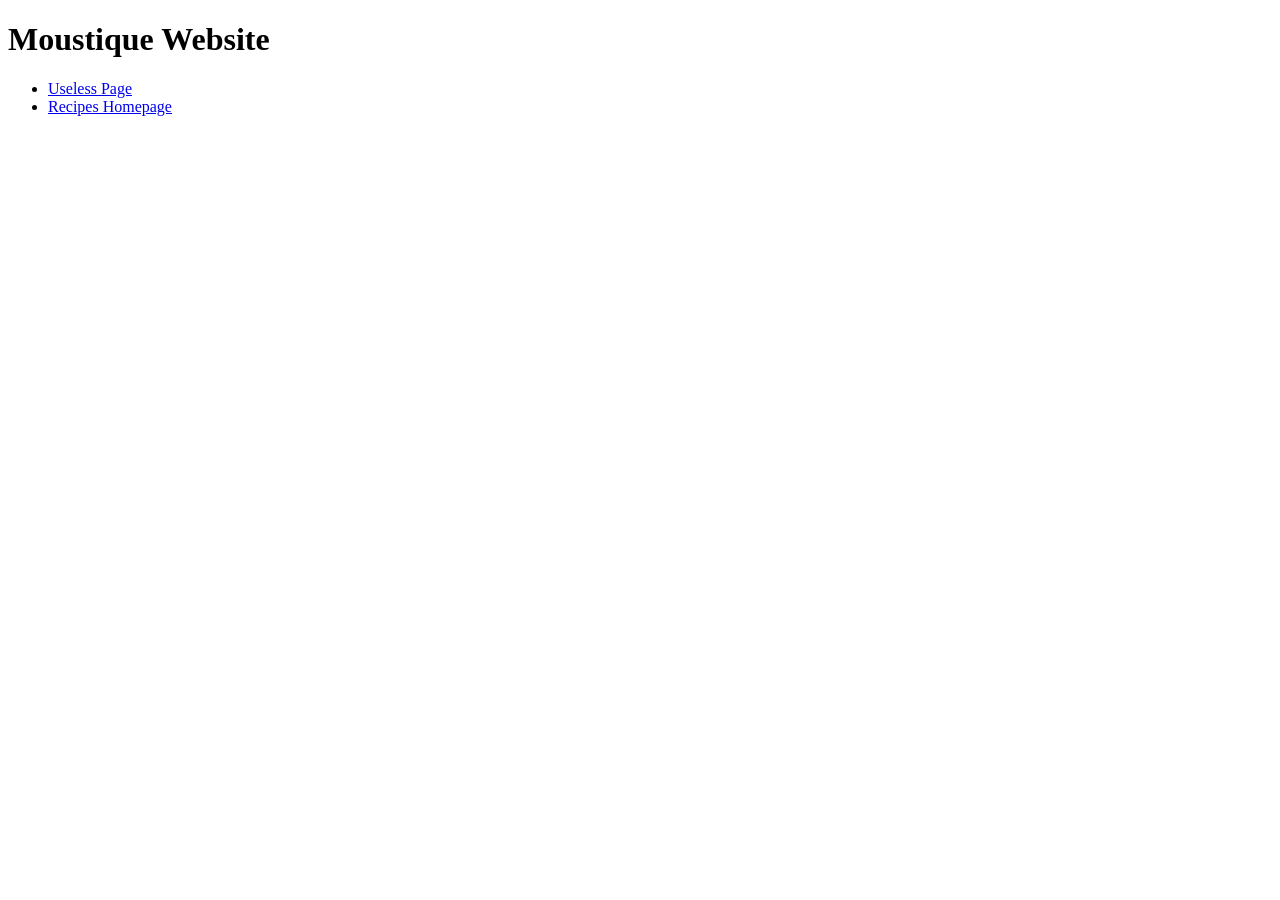
==== index.html @ ce097a04 "Reorder content" ====
<!DOCTYPE html>
<html lang="en">

<head>
    <meta charset="UTF-8">
    <meta name="viewport" content="width=device-width, initial-scale=1.0">
    <title>Moustique Homepage</title>
</head>

<body>
    <h1>Moustique Website</h1>
    <ul>
        <li><a href="./pages/uselessPage.html">Useless Page</a></li>
        <li><a href="./sandbox/odin-recipes/recipes-homepage.html">Recipes Homepage</a></li>
    </ul>
</body>

</html>
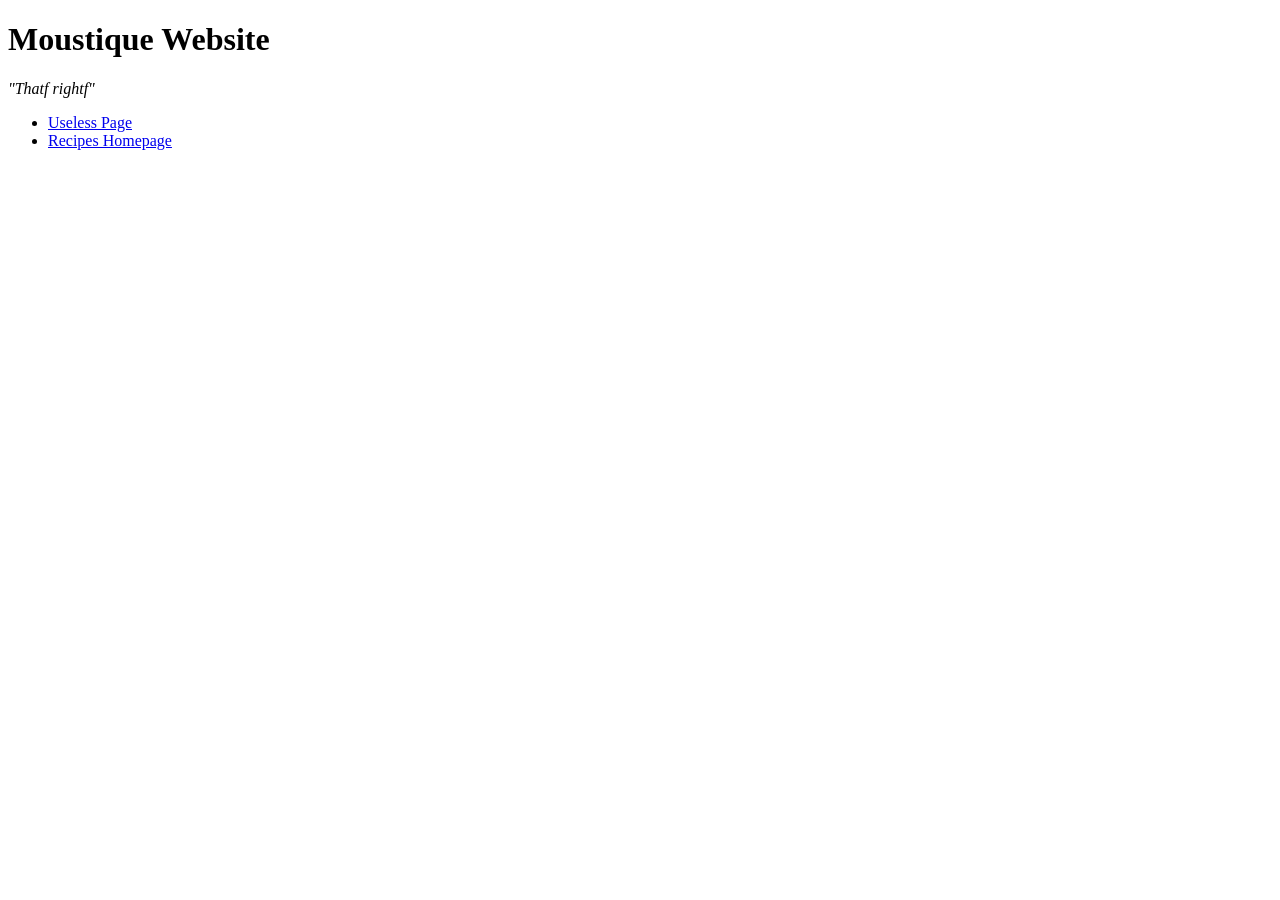
==== commit 5607e635: "Add moustique quotes" ====
--- a/index.html
+++ b/index.html
@@ -9,9 +9,10 @@
 
 <body>
     <h1>Moustique Website</h1>
+    <p><em>"Thatf rightf"</em></p>
     <ul>
         <li><a href="./pages/uselessPage.html">Useless Page</a></li>
-        <li><a href="./sandbox/odin-recipes/recipes-homepage.html">Recipes Homepage</a></li>
+        <li><a href="./pages/odin-recipes/recipes-homepage.html">Recipes Homepage</a></li>
     </ul>
 </body>
 
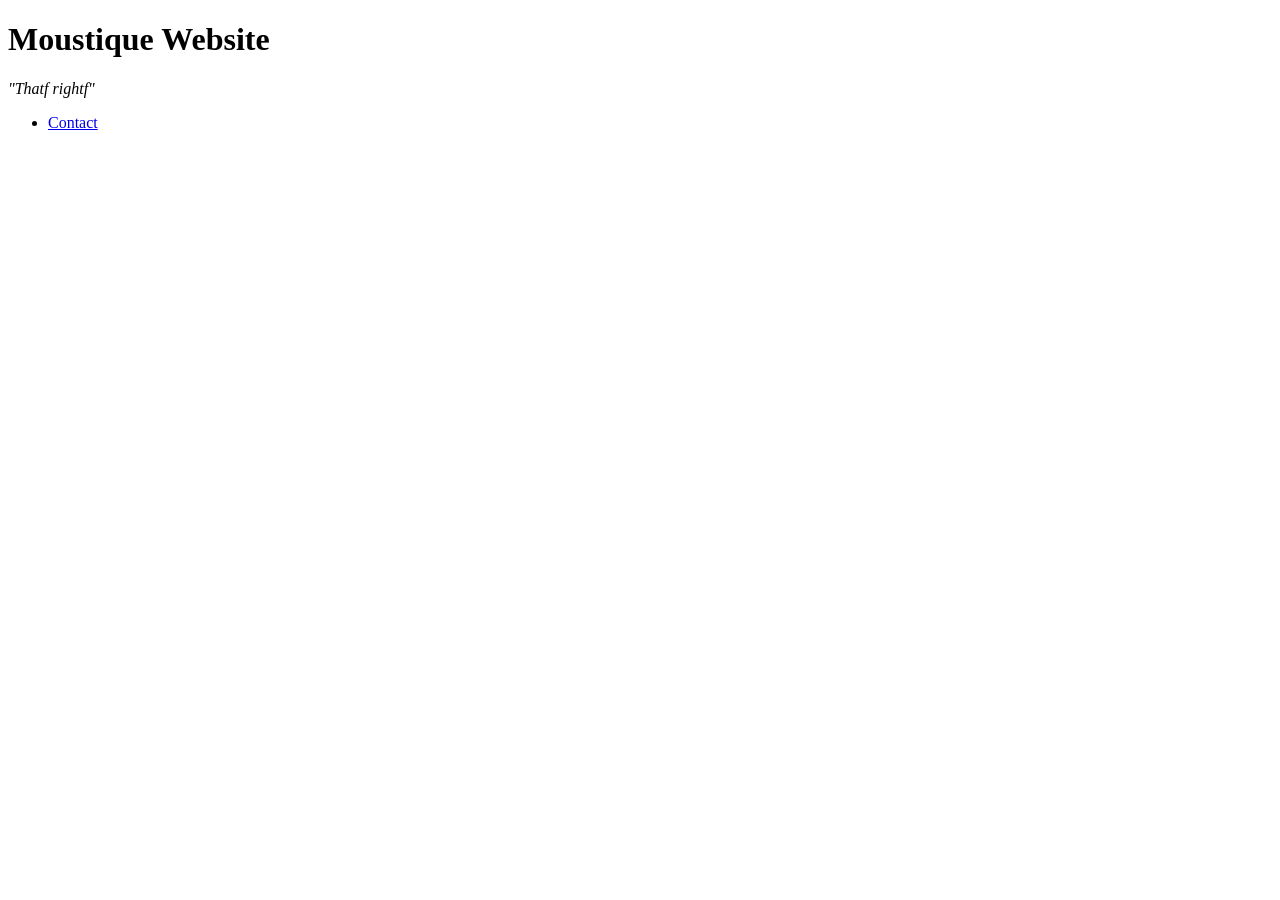
==== commit 0dbc6de8: "Update names" ====
--- a/index.html
+++ b/index.html
@@ -11,8 +11,7 @@
     <h1>Moustique Website</h1>
     <p><em>"Thatf rightf"</em></p>
     <ul>
-        <li><a href="./pages/uselessPage.html">Useless Page</a></li>
-        <li><a href="./pages/odin-recipes/recipes-homepage.html">Recipes Homepage</a></li>
+        <li><a href="./pages/contact.html">Contact</a></li>
     </ul>
 </body>
 
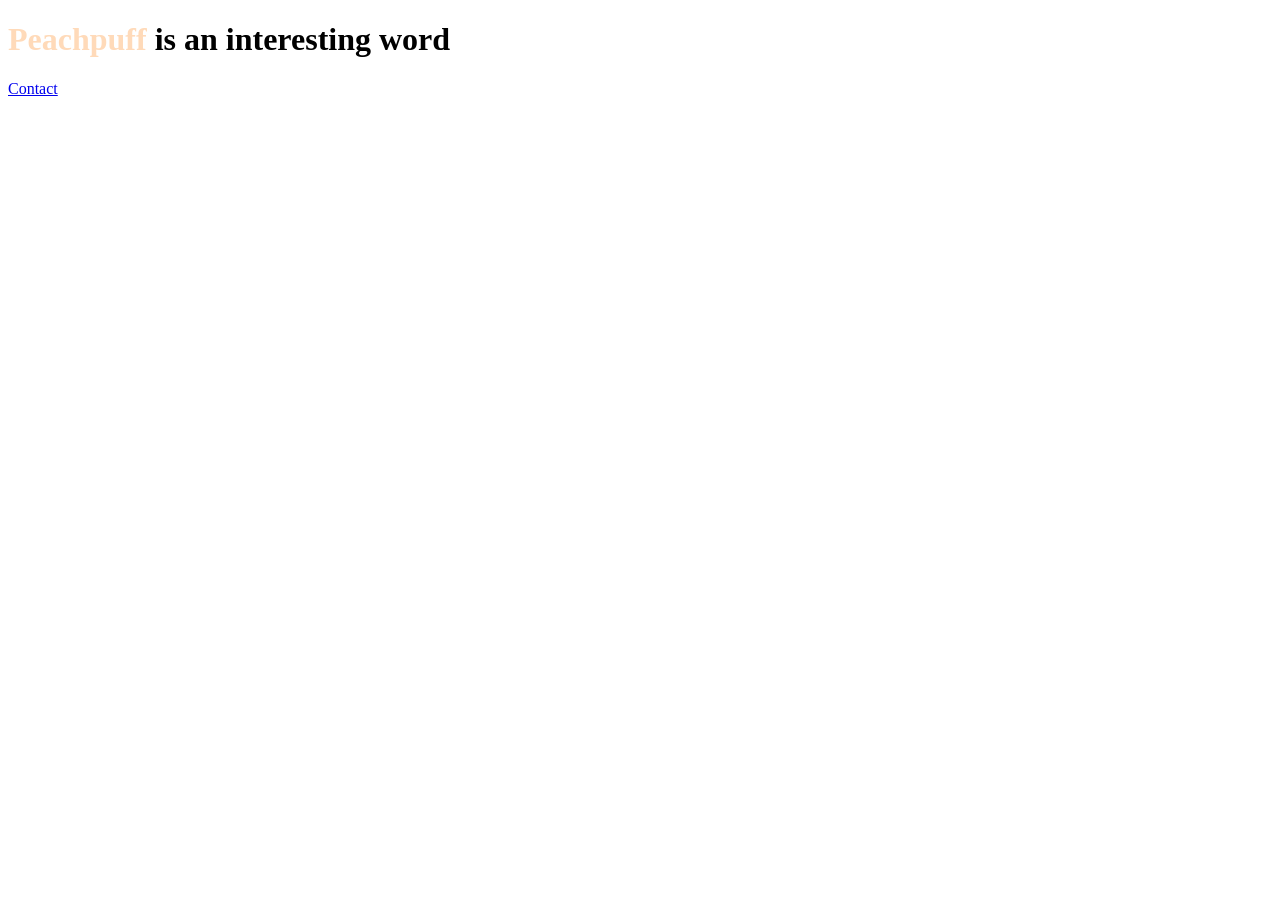
==== commit 3b472977: "P" ====
--- a/index.html
+++ b/index.html
@@ -1,18 +1,14 @@
 <!DOCTYPE html>
 <html lang="en">
-
 <head>
     <meta charset="UTF-8">
     <meta name="viewport" content="width=device-width, initial-scale=1.0">
-    <title>Moustique Homepage</title>
+    <title>Peachpuff</title>
 </head>
-
 <body>
-    <h1>Moustique Website</h1>
-    <p><em>"Thatf rightf"</em></p>
-    <ul>
-        <li><a href="./pages/contact.html">Contact</a></li>
-    </ul>
+    <header>
+        <h1><span style="color: peachpuff;">Peachpuff</span> is an interesting word</h1>
+    </header>
+    <footer> <a href="./pages/contact.html">Contact</a></footer>
 </body>
-
 </html>
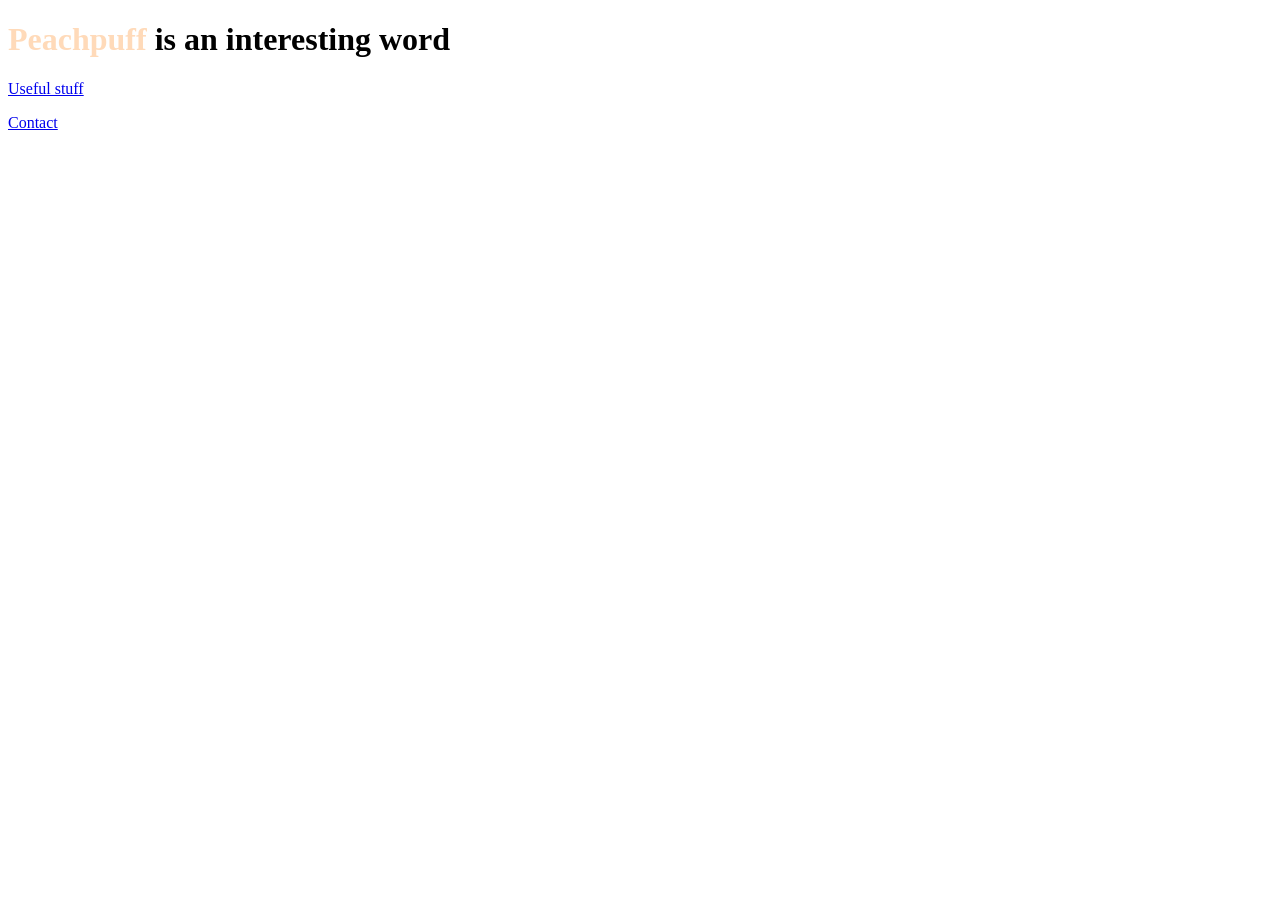
==== commit 6cf345a6: "Add new links" ====
--- a/index.html
+++ b/index.html
@@ -9,6 +9,7 @@
     <header>
         <h1><span style="color: peachpuff;">Peachpuff</span> is an interesting word</h1>
     </header>
+    <p><a href="./pages/useful-stuff.html">Useful stuff</a></p>
     <footer> <a href="./pages/contact.html">Contact</a></footer>
 </body>
 </html>
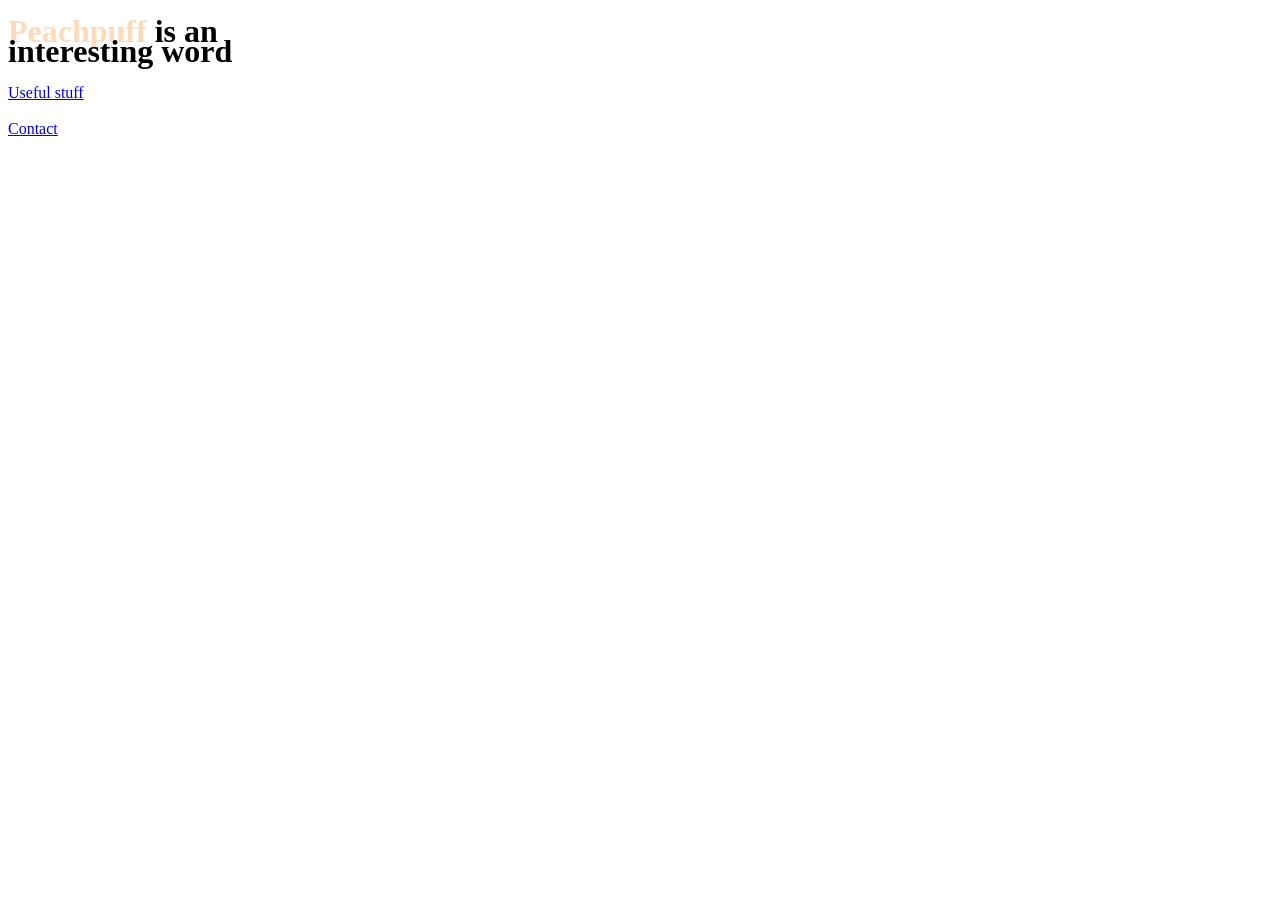
==== commit 26d29eab: "Update CSS to make title look cool" ====
--- a/index.html
+++ b/index.html
@@ -3,6 +3,7 @@
 <head>
     <meta charset="UTF-8">
     <meta name="viewport" content="width=device-width, initial-scale=1.0">
+    <link href="../style.css" rel="stylesheet">
     <title>Peachpuff</title>
 </head>
 <body>
--- a/style.css
+++ b/style.css
@@ -0,0 +1,11 @@
+body {
+    font-size: 16px;
+    line-height: 125%;
+    max-width: 20em;
+}
+h2 {
+    font-size: 150%;
+}
+h1 {
+    font-size: 200%;
+}
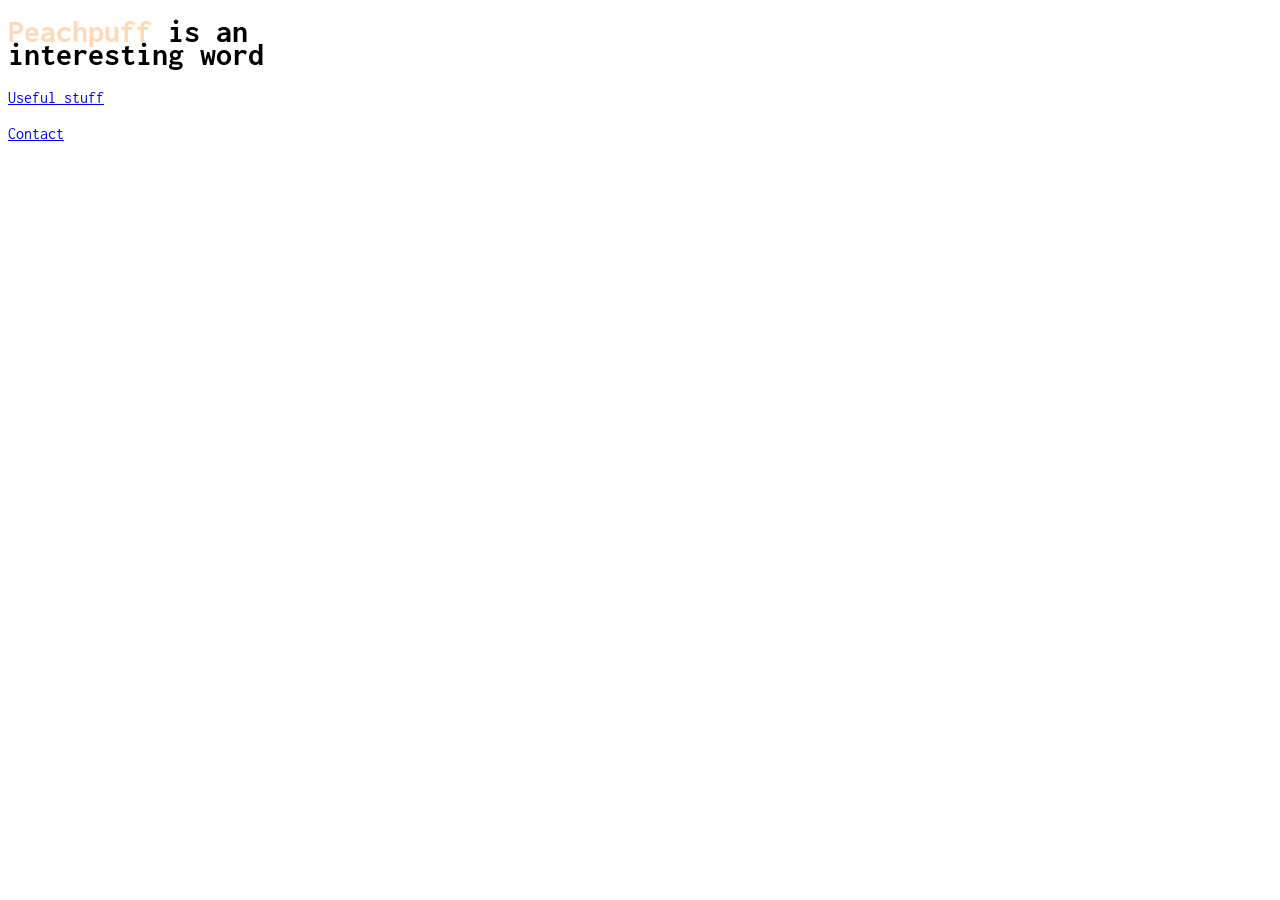
==== commit c7253b6e: "Make the title pretty" ====
--- a/index.html
+++ b/index.html
@@ -5,10 +5,13 @@
     <meta name="viewport" content="width=device-width, initial-scale=1.0">
     <link href="../style.css" rel="stylesheet">
     <title>Peachpuff</title>
+    <link rel="preconnect" href="https://fonts.googleapis.com">
+    <link rel="preconnect" href="https://fonts.gstatic.com" crossorigin>
+    <link href="https://fonts.googleapis.com/css2?family=Inconsolata:wdth@50..200&display=swap" rel="stylesheet">
 </head>
-<body>
+<body class="inconsolata-font">
     <header>
-        <h1><span style="color: peachpuff;">Peachpuff</span> is an interesting word</h1>
+        <h1 class="title"><span style="color: peachpuff;">Peachpuff</span> is an interesting word</h1>
     </header>
     <p><a href="./pages/useful-stuff.html">Useful stuff</a></p>
     <footer> <a href="./pages/contact.html">Contact</a></footer>
--- a/style.css
+++ b/style.css
@@ -9,3 +9,18 @@
 h1 {
     font-size: 200%;
 }
+
+.inconsolata-font {
+  font-family: "Inconsolata", monospace;
+  font-optical-sizing: auto;
+  font-weight: 400; /*font-weight: Use a value from 200 to 900*/
+  font-style: normal;
+  font-variation-settings:
+    "wdth" 100;
+}
+
+.title {
+    font-size: 200%;
+    line-height: 70%;
+    max-width: 20em;
+}
